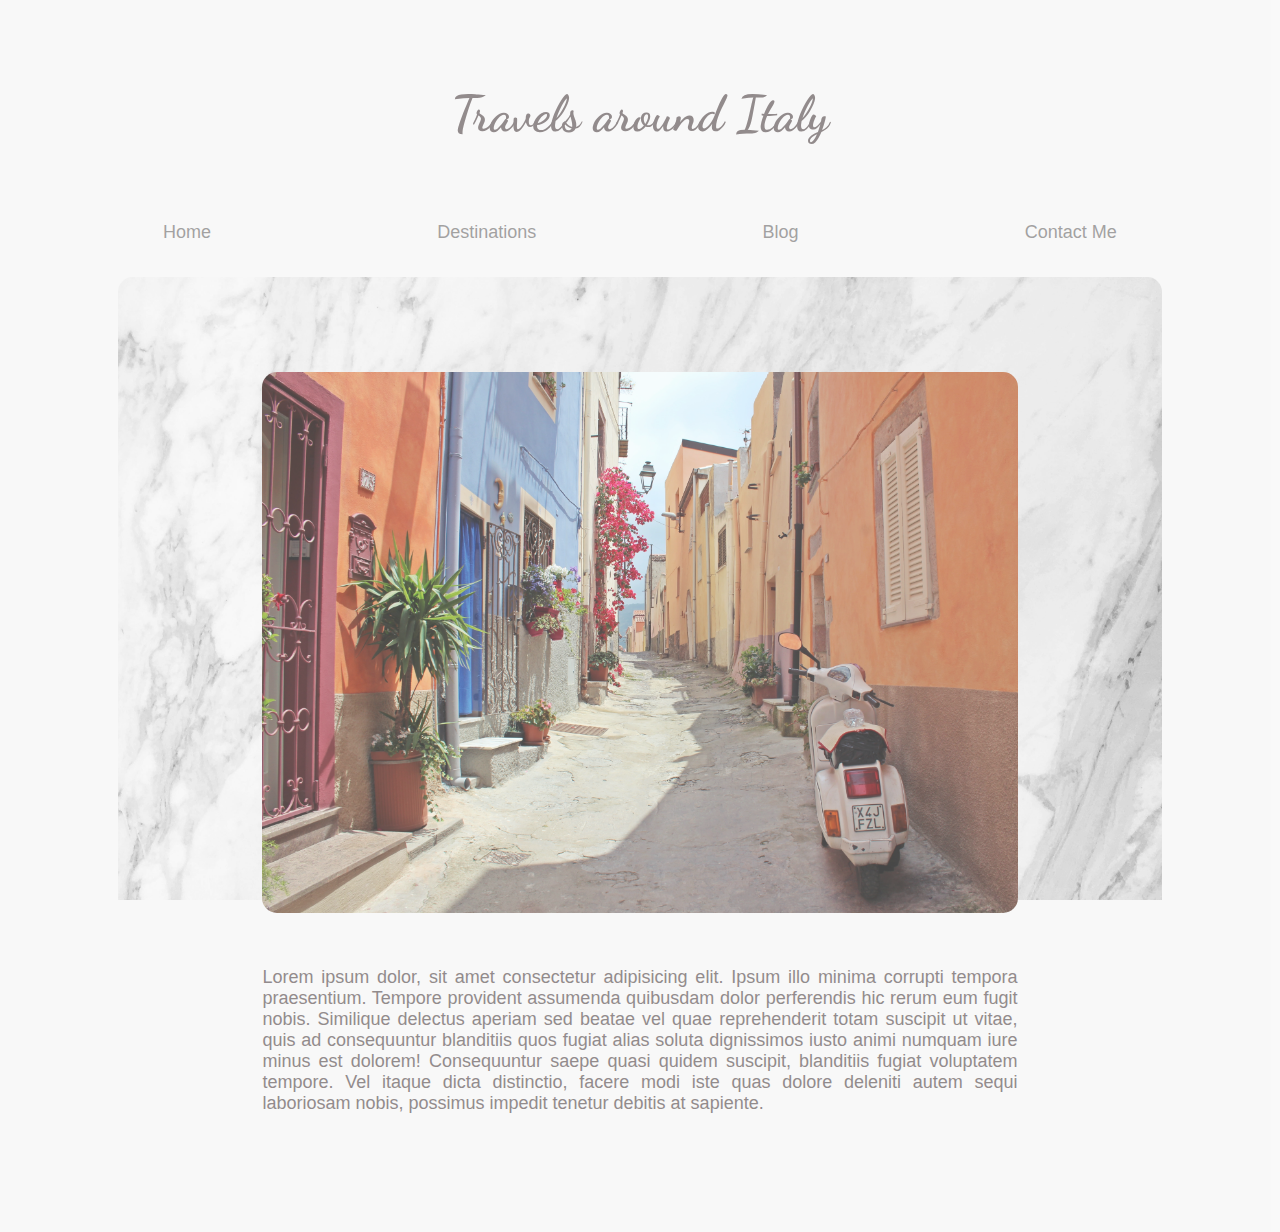
==== index.html @ b5163c10 "first commit" ====
<!DOCTYPE html>
<html lang="en">

<head>
    <meta charset="UTF-8">
    <meta http-equiv="X-UA-Compatible" content="IE=edge">
    <meta name="viewport" content="width=device-width, initial-scale=1.0">
    <link rel="stylesheet" href="style.css">
    <title>Travels in Italy</title>
</head>

<body>
    <div class="MainContainer">
        <h1>Travels around Italy</h1>
        <div id="nav">
            <a href="index.html">Home</a>
            <a href="destinations.html">Destinations</a>
            <a href="blog.html">Blog</a>
            <a id="contact" href="contact.html">Contact Me</a>
        </div>

        <div class="homeSectionContainer">
            <div class="homeSection">
                <img src="italian_street.jpg" alt="Italian street">
                <br>
                <br>
                <p>Lorem ipsum dolor, sit amet consectetur adipisicing elit. Ipsum illo minima corrupti tempora
                    praesentium. Tempore provident assumenda quibusdam dolor perferendis hic rerum eum fugit nobis.
                    Similique delectus aperiam sed beatae vel quae reprehenderit totam suscipit ut vitae, quis ad
                    consequuntur blanditiis quos fugiat alias soluta dignissimos iusto animi numquam iure minus est
                    dolorem! Consequuntur saepe quasi quidem suscipit, blanditiis fugiat voluptatem tempore. Vel itaque
                    dicta distinctio, facere modi iste quas dolore deleniti autem sequi laboriosam nobis, possimus
                    impedit tenetur debitis at sapiente. </p>
            </div>
        </div>
</body>

</html>
---- style.css ----
@import url('https://fonts.googleapis.com/css2?family=Dancing+Script&display=swap');


body {
    font-family: Arial, Helvetica, sans-serif;
    font-weight: lighter;
    color: rgb(108, 98, 99);
    margin: 0;
}

#nav { 
    display:flex;
    flex-wrap: wrap;
    justify-content: center;
    justify-content: space-around;
    align-items:center;
    height: 50px;
    width: 100%;
    opacity: 0.5;
    padding-bottom: 20px;
}

#nav a {
    color: rgb(60, 57, 57);
    font-weight: bolder;
    text-decoration: none;
    font-size: 18px;
}

#nav a:hover {
    color: palevioletred
}

.MainContainer {
    opacity: 0.9;
    background-color: rgb(248, 248, 248) ;
    padding: 50px;
}

h1 { 
    font-family: 'Dancing Script', cursive;
    padding-bottom: 30px;
    text-align: center;
    font-size: 50px;
    opacity: 0.8;
}

.homeSectionContainer {
    display: flex;
    flex-direction: column;
    align-items: center;
}

.homeSection{
    display: flex;
    flex-direction: column;
    align-items: center;
    background-image: url("marble.jpg");
    background-size: cover;
    background-position: center;
    background-repeat: none;
    background-attachment: fixed;
    opacity: 0.8;
    width: 80%;
    padding: 50px;
    border-radius: 15px; 
}

.destinationSectionContainer{
    display: flex;
    flex-wrap: wrap;
    justify-content: center;
    justify-content: space-around;
    background-image: url("beach.jpg");
    background-size: cover;
    background-position: center;
    background-repeat: none;
    background-attachment: fixed;
    border-radius: 15px;
    opacity: 0.9;
}

.destinationSection {
    display: flex;
    flex-direction:column ;
    align-items: center;
    width: 500px;
    
}

img {
    width:80%;
    height:75%;
    border-radius: 15px;
    margin-top: 45px;
}

.homeSection a {
    color: palevioletred;
}

.contactImg {
    width: 55%;
    height: 800px;
}

p {
    width:80%;
    text-align:justify;
    font-size: 18px;
}

.contact{
    color: palevioletred;
    font-size: 15px;
}
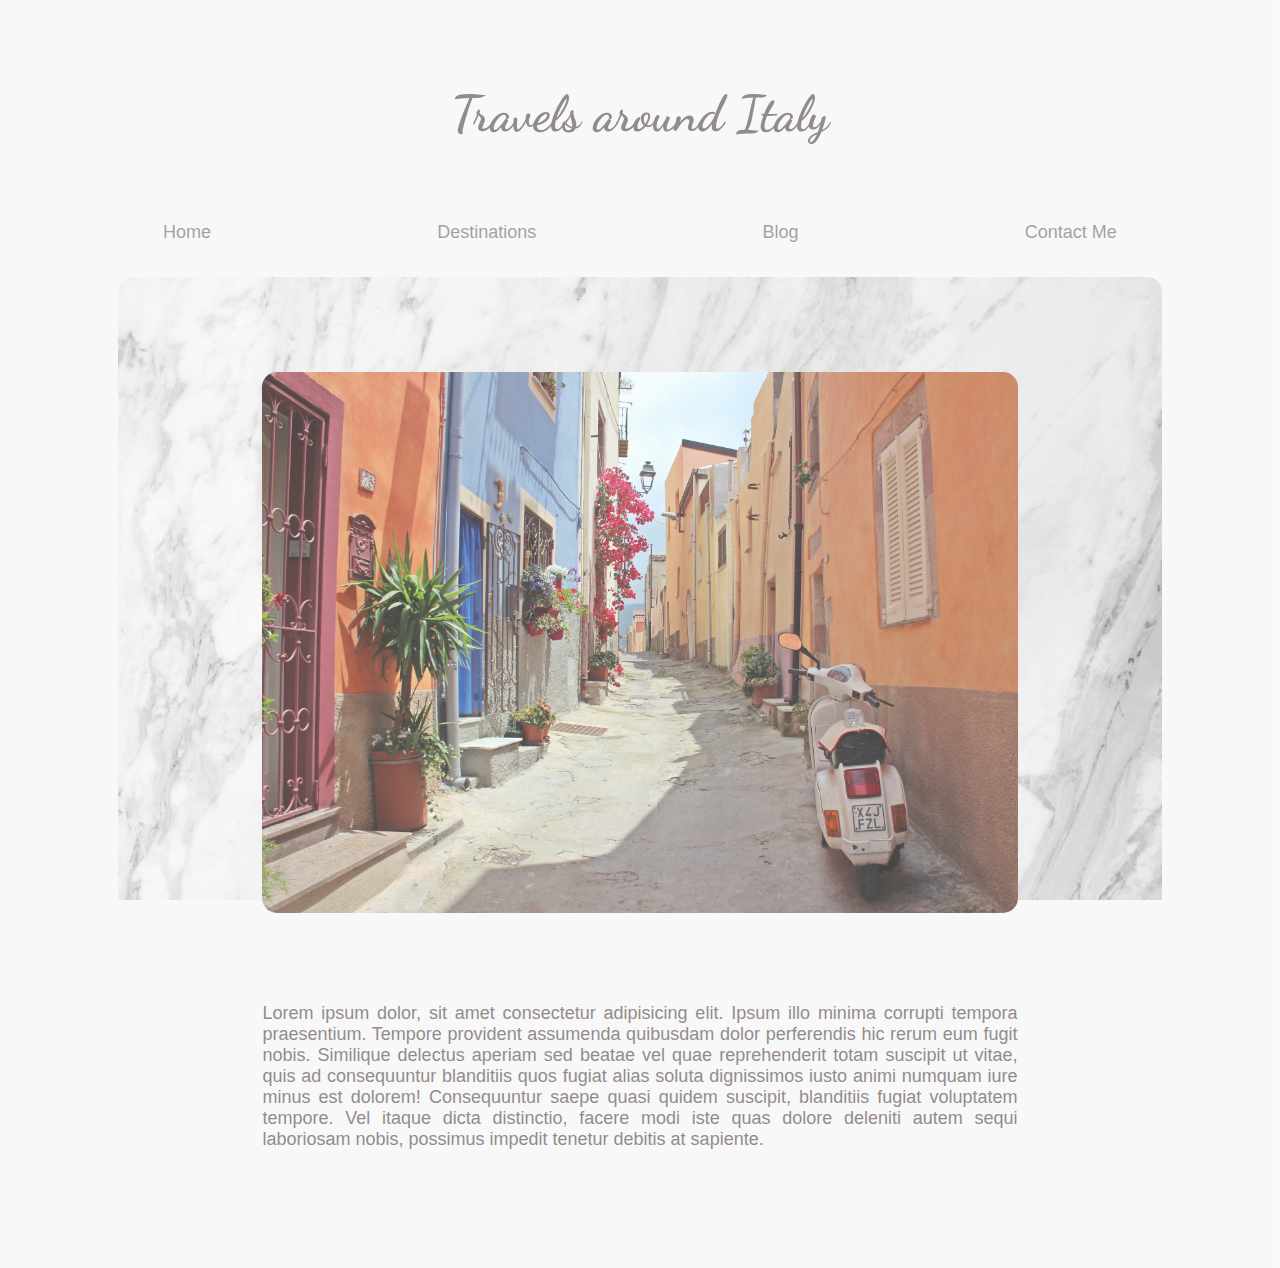
==== commit 92724a1d: "second commit" ====
--- a/index.html
+++ b/index.html
@@ -24,6 +24,7 @@
                 <img src="italian_street.jpg" alt="Italian street">
                 <br>
                 <br>
+                <p></p>
                 <p>Lorem ipsum dolor, sit amet consectetur adipisicing elit. Ipsum illo minima corrupti tempora
                     praesentium. Tempore provident assumenda quibusdam dolor perferendis hic rerum eum fugit nobis.
                     Similique delectus aperiam sed beatae vel quae reprehenderit totam suscipit ut vitae, quis ad
